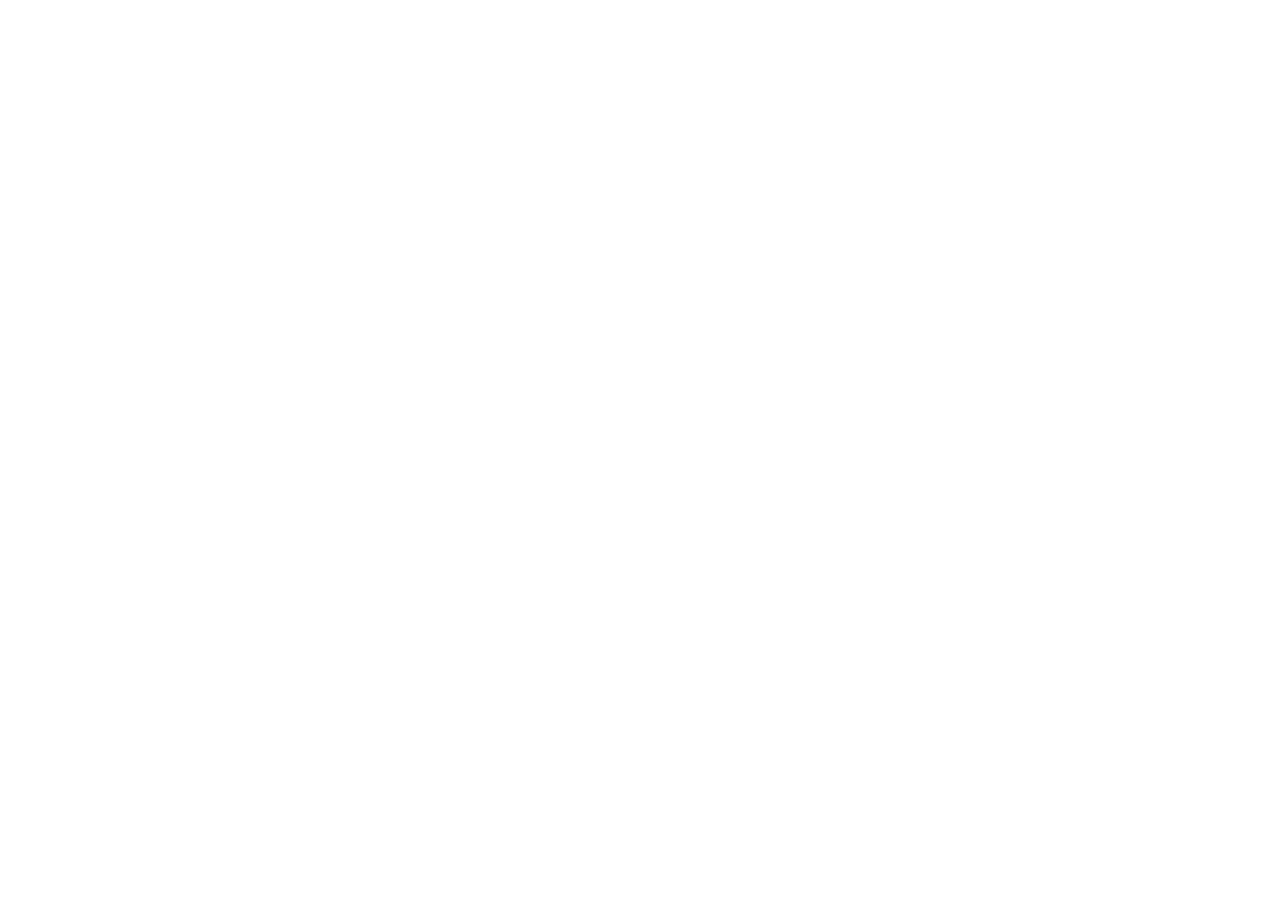
==== src/index.html @ 2fa709f0 "Initial commit" ====
<!DOCTYPE html>
<html lang="en">
  <head>
    <meta charset="UTF-8" />
    <link rel="icon" type="image/svg+xml" href="/favicon.svg" />
    <meta name="viewport" content="width=device-width, initial-scale=1.0" />
    <title>Vanilla App Template</title>
    <link rel="stylesheet" href="./css/styles.css" />
  </head>
  <body>
    <load src="./partials/header.html" icon-path="img/sprite.svg#logo" />

    <main>
      <!-- Loads the specified .html file -->
      <load src="./partials/vite-promo.html" />
      <load src="./partials/badges.html" />
    </main>

    <load src="./partials/footer.html" />

    <script type="module" src="./main.js"></script>
  </body>
</html>
---- src/css/styles.css ----
/**
  |============================
  | include css partials with
  | default @import url()
  |============================
*/
/* Common styles */
@import url('./reset.css');
@import url('./base.css');
@import url('./container.css');
@import url('./animations.css');

/* Sections style */
@import url('./header.css');
@import url('./vite-promo.css');
@import url('./badges.css');
@import url('./back-link.css');
@import url('./footer.css');
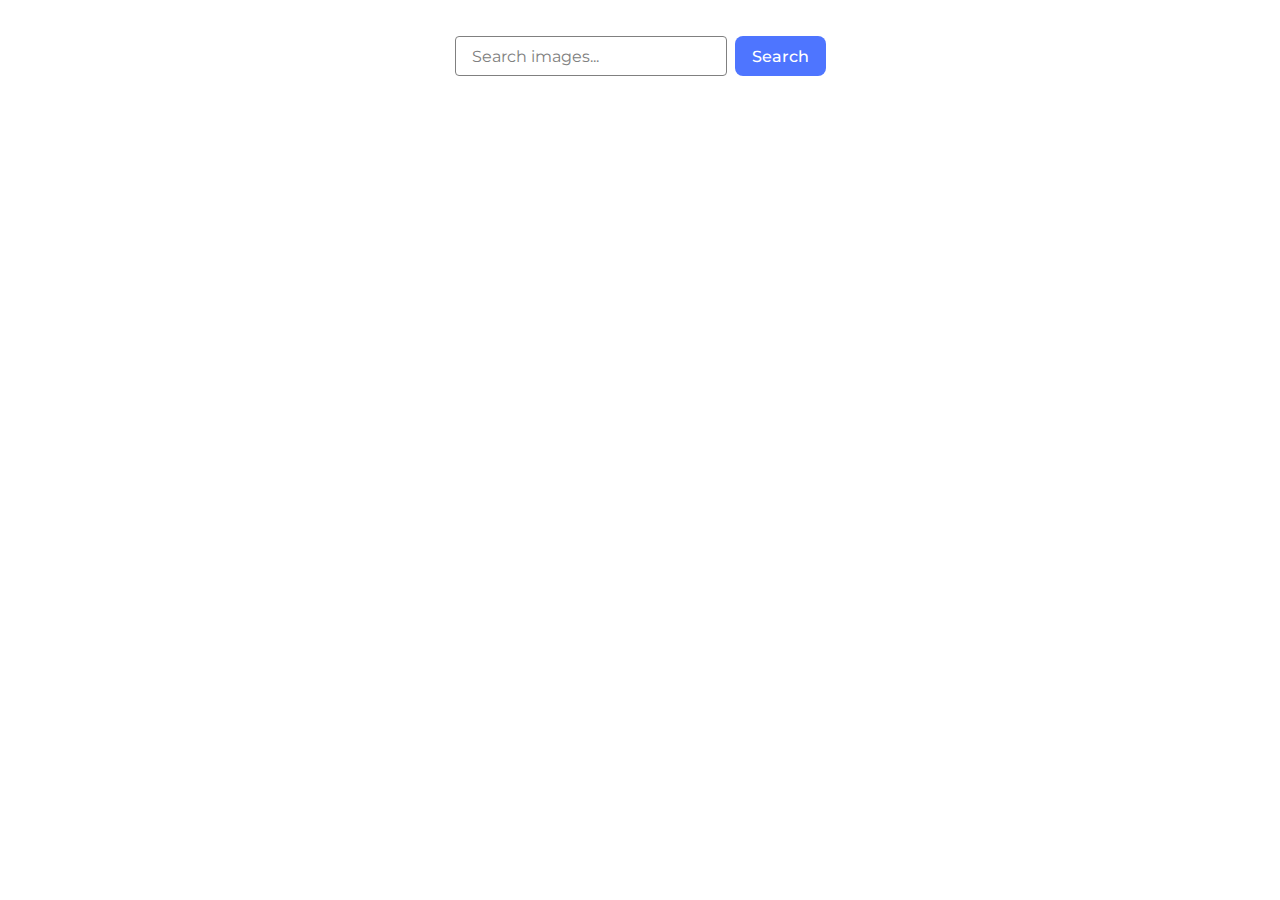
==== commit e95d3233: "add js" ====
--- a/src/index.html
+++ b/src/index.html
@@ -6,18 +6,22 @@
     <meta name="viewport" content="width=device-width, initial-scale=1.0" />
     <title>Vanilla App Template</title>
     <link rel="stylesheet" href="./css/styles.css" />
+    <link rel="preconnect" href="https://fonts.googleapis.com" />
+    <link rel="preconnect" href="https://fonts.gstatic.com" crossorigin />
+    <link
+      href="https://fonts.googleapis.com/css2?family=Montserrat:ital,wght@0,100..900;1,100..900&display=swap"
+      rel="stylesheet"
+    />
   </head>
   <body>
-    <load src="./partials/header.html" icon-path="img/sprite.svg#logo" />
-
-    <main>
-      <!-- Loads the specified .html file -->
-      <load src="./partials/vite-promo.html" />
-      <load src="./partials/badges.html" />
-    </main>
-
-    <load src="./partials/footer.html" />
-
+    <form class="form">
+      <input type="text" placeholder="Search images..." class="search-input" />
+      <button type="submit" class="search-btn">Search</button>
+    </form>
+    <span class="loader"></span>
+    <ul class="gallery"></ul>
     <script type="module" src="./main.js"></script>
+    <script type="module" src="./js/pixabay-api.js"></script>
+    <script type="module" src="./js/render-functions.js"></script>
   </body>
 </html>
--- a/src/css/styles.css
+++ b/src/css/styles.css
@@ -10,9 +10,149 @@
 @import url('./container.css');
 @import url('./animations.css');
 
-/* Sections style */
-@import url('./header.css');
-@import url('./vite-promo.css');
-@import url('./badges.css');
-@import url('./back-link.css');
-@import url('./footer.css');
+body {
+  font-family: Montserrat, sans-serif;
+  font-size: 16px;
+}
+
+.form {
+  display: flex;
+  justify-content: center;
+  margin-top: 36px;
+}
+
+.search-input {
+  font-size: 16px;
+  font-family: inherit;
+  box-sizing: border-box;
+  padding: 8px 16px 8px 16px;
+  width: 272px;
+  height: 40px;
+  border: 1px solid #808080;
+  border-radius: 4px;
+  margin-right: 8px;
+  transition: border .5s cubic-bezier(0.075, 0.82, 0.165, 1);
+}
+
+.search-input:hover {
+  border: 1px solid #000;
+}
+
+.search-input:active, .search-input:focus {
+  border: 1px solid #4e75ff;
+  outline: none;
+}
+
+.search-input::placeholder {
+  font-family: inherit;
+  color: #808080;
+  font-size: 16px;
+}
+
+button {
+  font-family: inherit;
+  font-weight: 500;
+  font-size: 16px;
+  color: #fff;
+  border-radius: 8px;
+  padding: 8px 16px;
+  width: 91px;
+  height: 40px;
+  background: #4e75ff;
+  border: none;
+  transition: background-color .5s cubic-bezier(0.075, 0.82, 0.165, 1);
+}
+
+button:hover {
+  background-color: #6c8cff;
+}
+
+.iziToast-body {
+  border-radius: 4px;
+  font-family: montserrat, sans-serif;
+}
+
+.gallery {
+  margin: 32px 156px;
+  display: flex;
+  flex-wrap: wrap;
+  gap: 24px;
+}
+
+.img-wrapper {
+  width: 360px;
+}
+
+.gallery-image {
+  object-fit: cover;
+  height: 200px;
+  width: 100%;
+}
+
+.gallery-item {
+  border: 1px solid #808080;
+}
+
+.gallery-item h3 {
+  font-weight: 600;
+  font-size: 12px;
+  line-height: 1.33;
+  letter-spacing: 0.04em;
+  color: #2e2f42;
+}
+
+.gallery-item p {
+  font-size: 12px;
+  line-height: 2;
+  letter-spacing: 0.04em;
+  color: #2e2f42;
+}
+
+
+.card {
+  margin-top: 4px;
+  display: flex;
+  gap: 28px;
+  justify-content: center;
+}
+
+.loader {
+  margin: auto;
+  width: 48px;
+  height: 48px;
+  border-radius: 50%;
+  display: none;
+  position: relative;
+  background: linear-gradient(0deg, rgba(145, 173, 240, 0.2) 33%, #4e75ff 100%);
+  box-sizing: border-box;
+  animation: rotation 1s linear infinite;
+}
+
+.loader.active {
+  margin-top: 32px;
+  display: inline-block;
+}
+
+.loader::after {
+  margin: auto;
+  content: '';
+  box-sizing: border-box;
+  position: absolute;
+  left: 50%;
+  top: 50%;
+  transform: translate(-50%, -50%);
+  width: 44px;
+  height: 44px;
+  border-radius: 50%;
+  background: #fff;
+}
+
+@keyframes rotation {
+  0% {
+    transform: rotate(0deg)
+  }
+
+  100% {
+    transform: rotate(360deg)
+  }
+}